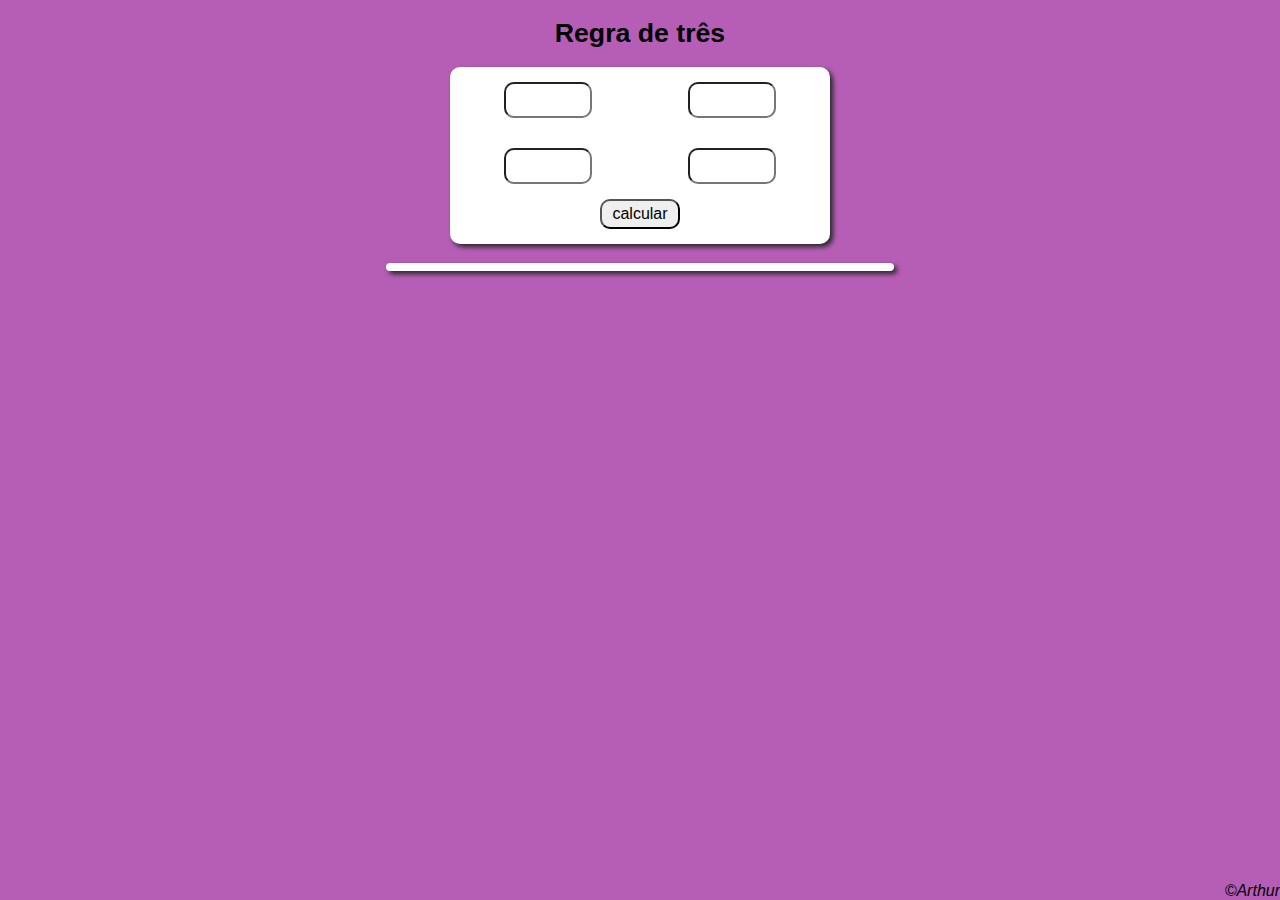
==== index.html @ 60e3eccb "reorganizado" ====
<!DOCTYPE html>
<html lang="en">
<head>
    <meta charset="UTF-8">
    <meta http-equiv="X-UA-Compatible" content="IE=edge">
    <meta name="viewport" content="width=device-width, initial-scale=1.0">
    <title>Regra de três</title>
    <link rel="stylesheet" href="estilos/style.css">
</head>
<body>
    <header>
        <h1>Regra de três</h1>
    </header>
    <section id="estrutura">
        <div id="fileiraUm">
            <input type="number" name="Primeiro Valor" id="primeiro">
            <input type="number" name="Terceiro Valor" id="terceiro">
        </div>
        
        <div id="fileiraDois">
            <input type="number" name="Segundo Valor" id="segundo">
            <input type="number" name="Quarto Valor" id="quarto">
        </div>
        <div id=""><input type="button" value="calcular" id="botao"></div>
    </section>
    <h2 id="subtitulo"></h2>
    <section id="calculo">
        <div id="area"></div>
    </section>
    <footer>
        &copy;Arthur
    </footer>
    <script src="interacao/index.js"></script>
</body>
</html>
---- estilos/style.css ----
* {
    font-family: Arial, Helvetica, sans-serif;
    font-size: 14pt;
}

body {
    background-color: rgba(146, 15, 146, 0.671);
    font: normal 15pt Arial;
}

header {
    text-align: center;
}

h1 {
    font-size: 20pt;
}

footer {
    font-style: italic;
    font-size: 12pt;
    position: absolute;
    right: 0;
    bottom: 0;
}

div {
    margin: auto;
    text-align: center;
}

section#estrutura {
    background-color: white;
    padding: 15px;
    width: 350px;
    margin: auto;
    border-radius: 10px;
    box-shadow: 3px 3px 5px rgb(39, 39, 39);
}

input {
    width: 80px;
    height: 30px;
    font-size: 15pt;
    border-radius: 10px;
}

div#fileiraUm { 
    margin-bottom: 30px;
}

input#primeiro {
    margin-right: 90px;
}

input#segundo {
    margin-right: 90px;
}

input#botao {
    font-size: 12pt;
    text-align: center;
    margin: auto;
    margin-top: 15px;
}

section#calculo {
    background-color: white;
    width: 500px;
    margin: auto;
    padding: 4px;
    border-radius: 10px;
    box-shadow: 3px 3px 5px rgb(39, 39, 39);
}

h2 {
    text-align: center;
    font-size: 17pt;
}
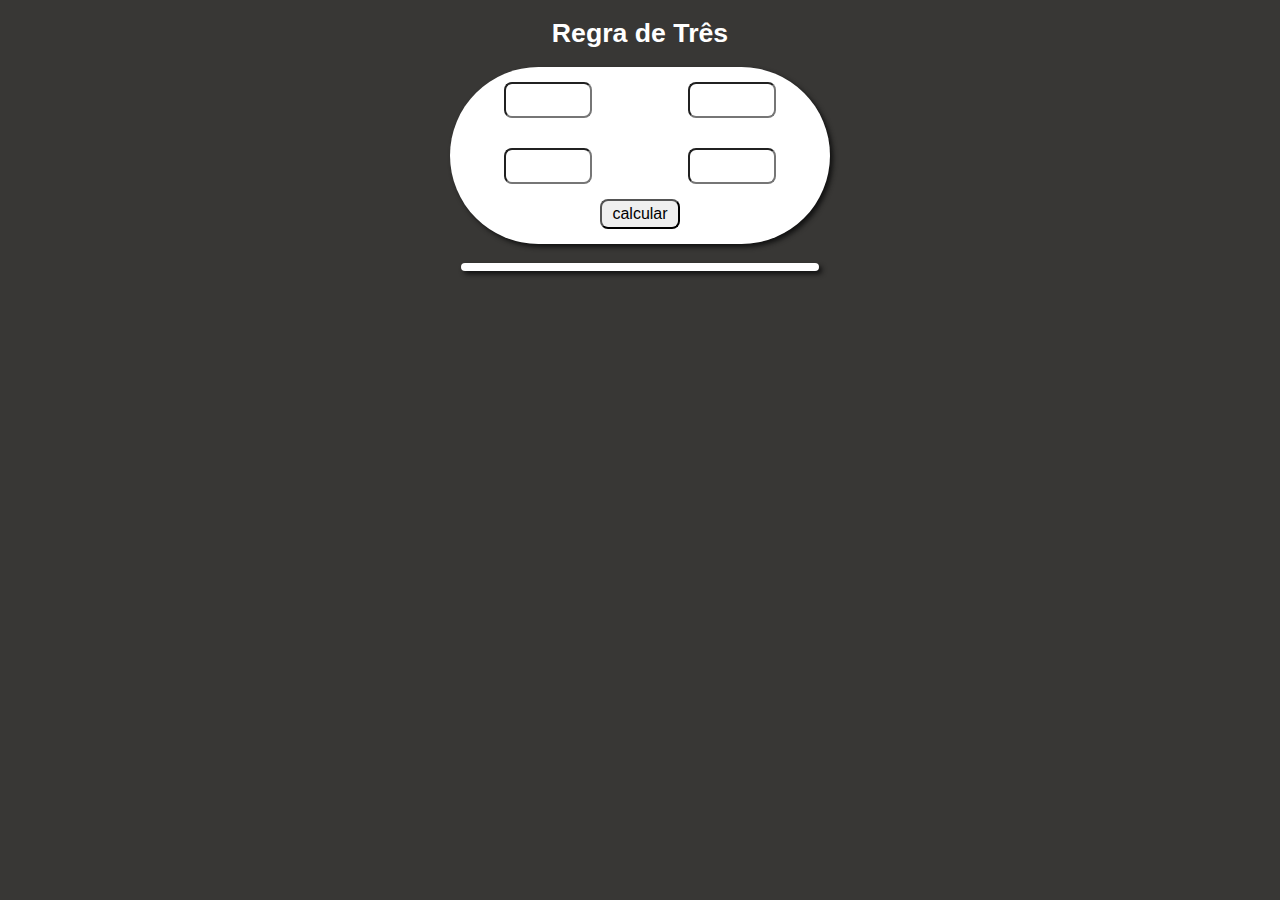
==== commit ffe3f330: "Merge branch 'estilos'" ====
--- a/index.html
+++ b/index.html
@@ -9,7 +9,7 @@
 </head>
 <body>
     <header>
-        <h1>Regra de três</h1>
+        <h1>Regra de Três</h1>
     </header>
     <section id="estrutura">
         <div id="fileiraUm">
@@ -27,9 +27,6 @@
     <section id="calculo">
         <div id="area"></div>
     </section>
-    <footer>
-        &copy;Arthur
-    </footer>
-    <script src="interacao/index.js"></script>
+    <script src="index.js"></script>
 </body>
 </html>--- a/estilos/style.css
+++ b/estilos/style.css
@@ -4,7 +4,8 @@
 }
 
 body {
-    background-color: rgba(146, 15, 146, 0.671);
+    background-color: rgb(234, 238, 237);
+    background-color: rgb(56, 55, 53);
     font: normal 15pt Arial;
 }
 
@@ -14,14 +15,7 @@
 
 h1 {
     font-size: 20pt;
-}
-
-footer {
-    font-style: italic;
-    font-size: 12pt;
-    position: absolute;
-    right: 0;
-    bottom: 0;
+    color: white;
 }
 
 div {
@@ -34,15 +28,15 @@
     padding: 15px;
     width: 350px;
     margin: auto;
-    border-radius: 10px;
-    box-shadow: 3px 3px 5px rgb(39, 39, 39);
+    border-radius: 100px;
+    box-shadow: 3px 3px 5px rgb(17, 17, 17);
 }
 
 input {
     width: 80px;
     height: 30px;
     font-size: 15pt;
-    border-radius: 10px;
+    border-radius: 8px;
 }
 
 div#fileiraUm { 
@@ -66,14 +60,16 @@
 
 section#calculo {
     background-color: white;
-    width: 500px;
+    width: 350px;
     margin: auto;
+    text-align: center;
     padding: 4px;
-    border-radius: 10px;
-    box-shadow: 3px 3px 5px rgb(39, 39, 39);
+    border-radius: 50px;
+    box-shadow: 3px 3px 5px rgb(17, 17, 17);
 }
 
 h2 {
     text-align: center;
     font-size: 17pt;
+    color: white;
 }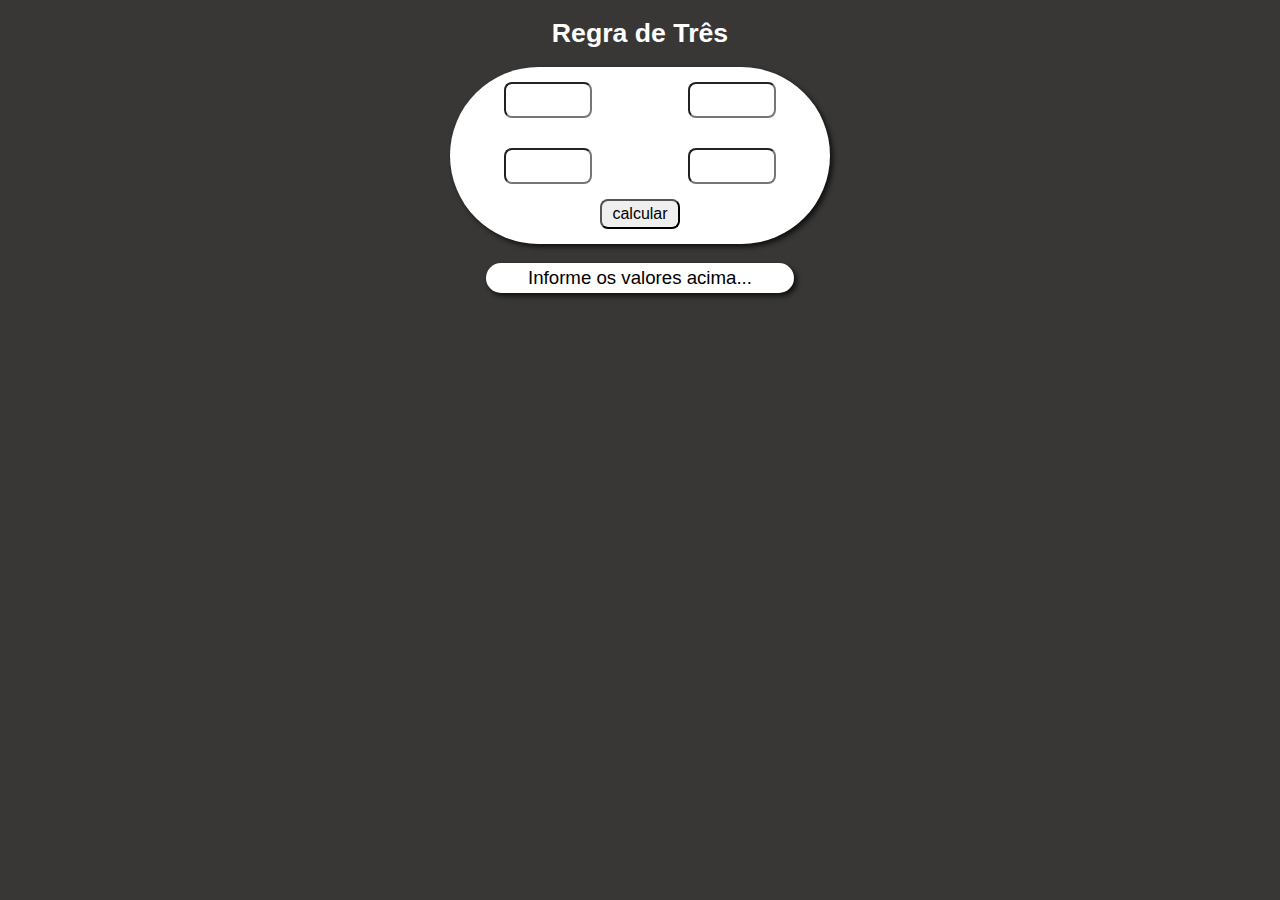
==== commit 7ae62052: "ajustes" ====
--- a/index.html
+++ b/index.html
@@ -25,8 +25,8 @@
     </section>
     <h2 id="subtitulo"></h2>
     <section id="calculo">
-        <div id="area"></div>
+        <div id="area">Informe os valores acima...</div>
     </section>
-    <script src="index.js"></script>
+    <script src="interacao/index.js"></script>
 </body>
 </html>--- a/estilos/style.css
+++ b/estilos/style.css
@@ -4,7 +4,6 @@
 }
 
 body {
-    background-color: rgb(234, 238, 237);
     background-color: rgb(56, 55, 53);
     font: normal 15pt Arial;
 }
@@ -60,7 +59,7 @@
 
 section#calculo {
     background-color: white;
-    width: 350px;
+    width: 300px;
     margin: auto;
     text-align: center;
     padding: 4px;
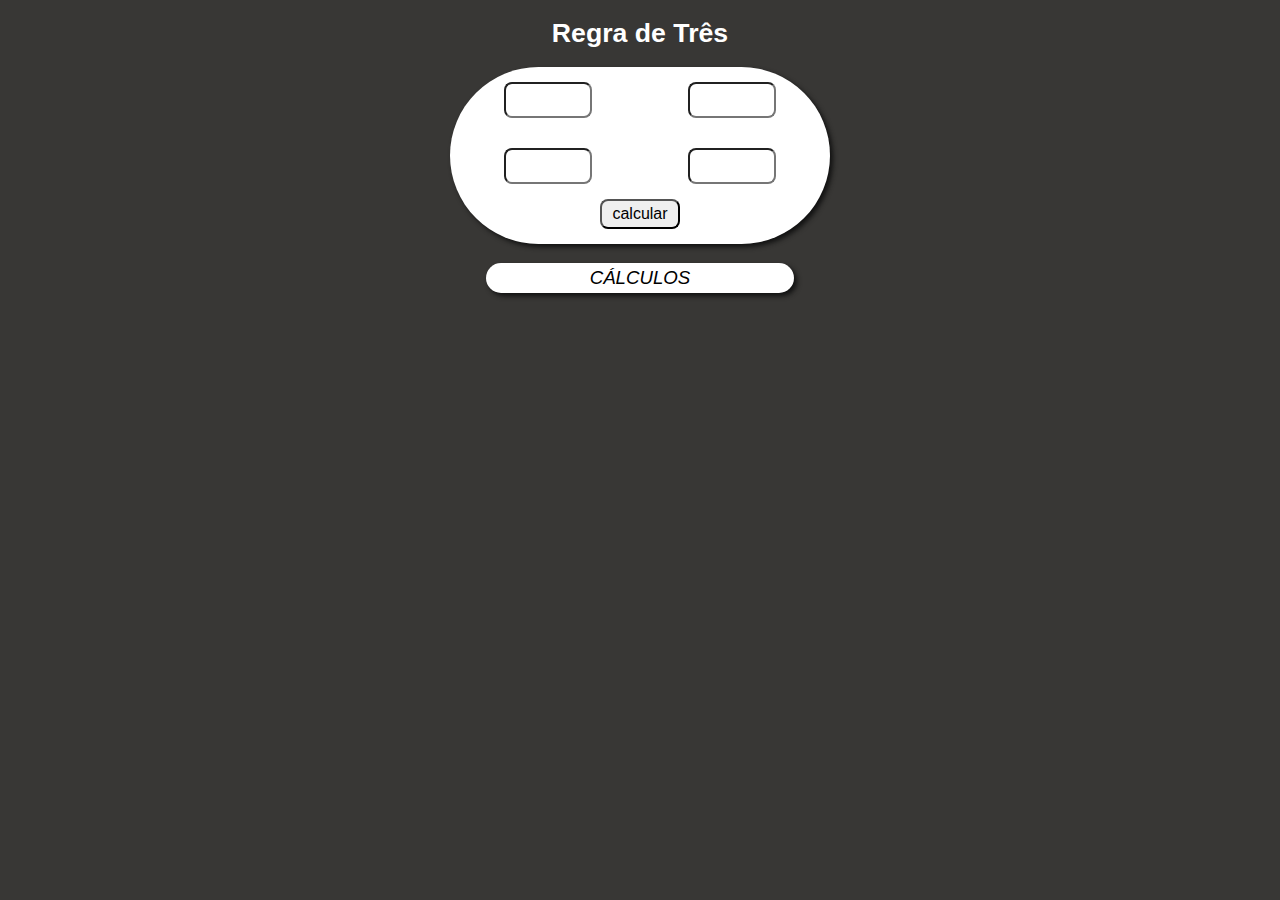
==== commit 748259d1: "adicionei um aviso" ====
--- a/index.html
+++ b/index.html
@@ -7,7 +7,7 @@
     <title>Regra de três</title>
     <link rel="stylesheet" href="estilos/style.css">
 </head>
-<body>
+<body onload="obs()">
     <header>
         <h1>Regra de Três</h1>
     </header>
@@ -25,7 +25,9 @@
     </section>
     <h2 id="subtitulo"></h2>
     <section id="calculo">
-        <div id="area">Informe os valores acima...</div>
+        <div id="area">
+            <em>CÁLCULOS</em>
+        </div>
     </section>
     <script src="interacao/index.js"></script>
 </body>
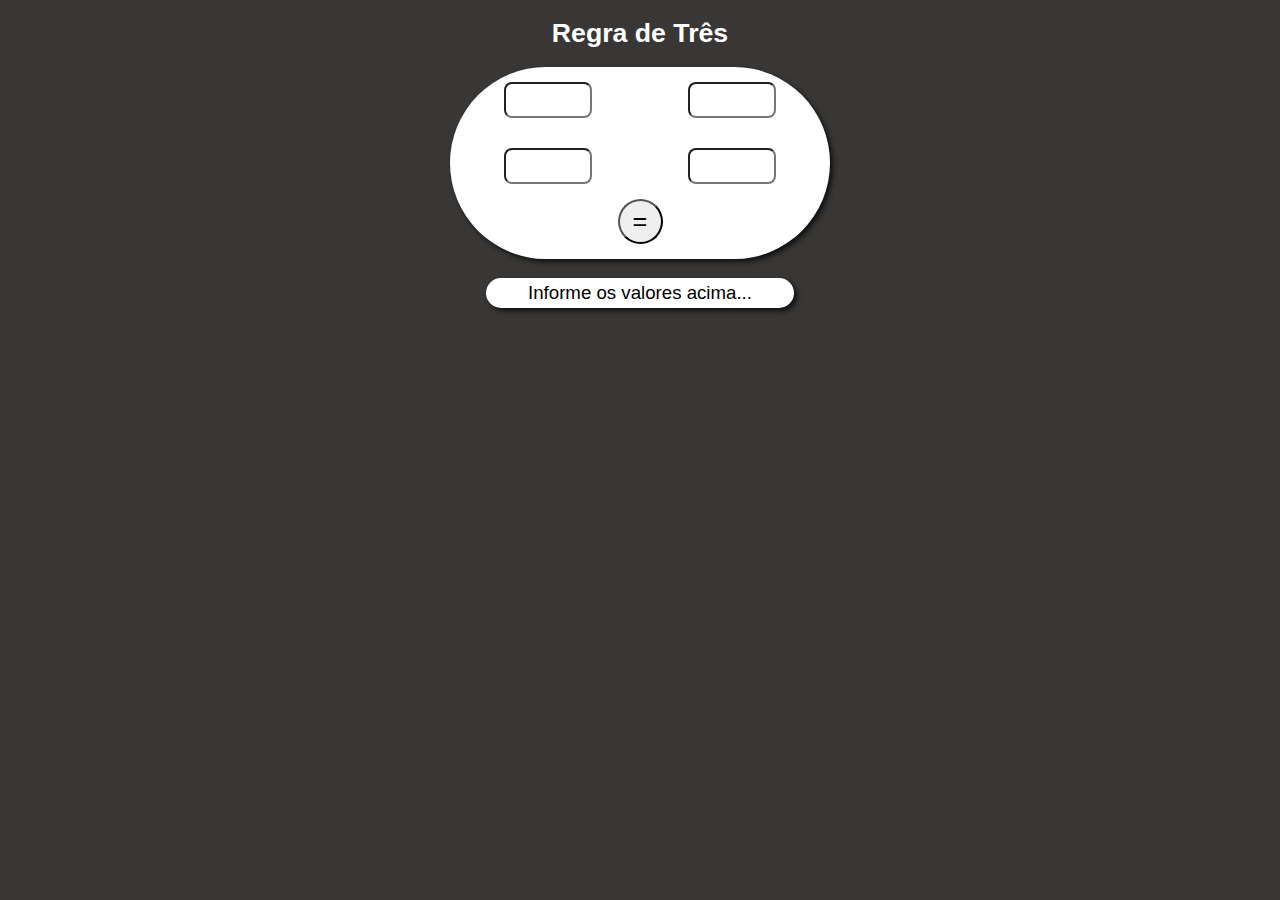
==== commit 655dd838: "mudei o botão" ====
--- a/index.html
+++ b/index.html
@@ -7,7 +7,7 @@
     <title>Regra de três</title>
     <link rel="stylesheet" href="estilos/style.css">
 </head>
-<body onload="obs()">
+<body>
     <header>
         <h1>Regra de Três</h1>
     </header>
@@ -16,18 +16,17 @@
             <input type="number" name="Primeiro Valor" id="primeiro">
             <input type="number" name="Terceiro Valor" id="terceiro">
         </div>
-        
         <div id="fileiraDois">
             <input type="number" name="Segundo Valor" id="segundo">
             <input type="number" name="Quarto Valor" id="quarto">
         </div>
-        <div id=""><input type="button" value="calcular" id="botao"></div>
+        <div id="">
+            <input type="button" value="=" id="botao">
+        </div>
     </section>
     <h2 id="subtitulo"></h2>
     <section id="calculo">
-        <div id="area">
-            <em>CÁLCULOS</em>
-        </div>
+        <div id="area">Informe os valores acima...</div>
     </section>
     <script src="interacao/index.js"></script>
 </body>
--- a/estilos/style.css
+++ b/estilos/style.css
@@ -51,10 +51,13 @@
 }
 
 input#botao {
-    font-size: 12pt;
+    font-size: 19pt;
     text-align: center;
     margin: auto;
     margin-top: 15px;
+    border-radius: 50px;
+    width: 45px;
+    height: 45px;
 }
 
 section#calculo {
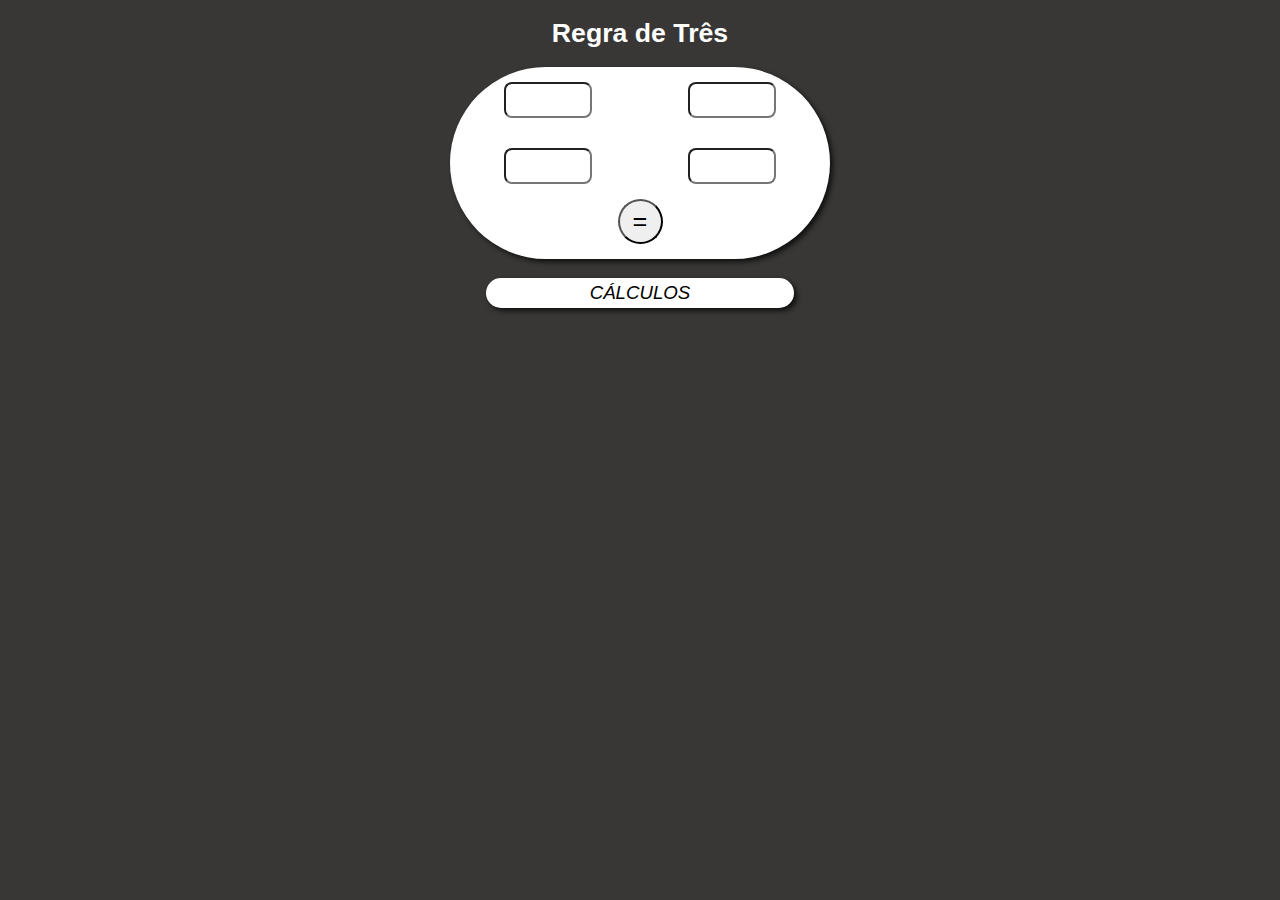
==== commit 9391784f: "Merge branch 'estilo'" ====
--- a/index.html
+++ b/index.html
@@ -7,7 +7,7 @@
     <title>Regra de três</title>
     <link rel="stylesheet" href="estilos/style.css">
 </head>
-<body>
+<body onload="obs()">
     <header>
         <h1>Regra de Três</h1>
     </header>
@@ -26,7 +26,9 @@
     </section>
     <h2 id="subtitulo"></h2>
     <section id="calculo">
-        <div id="area">Informe os valores acima...</div>
+        <div id="area">
+            <em>CÁLCULOS</em>
+        </div>
     </section>
     <script src="interacao/index.js"></script>
 </body>
